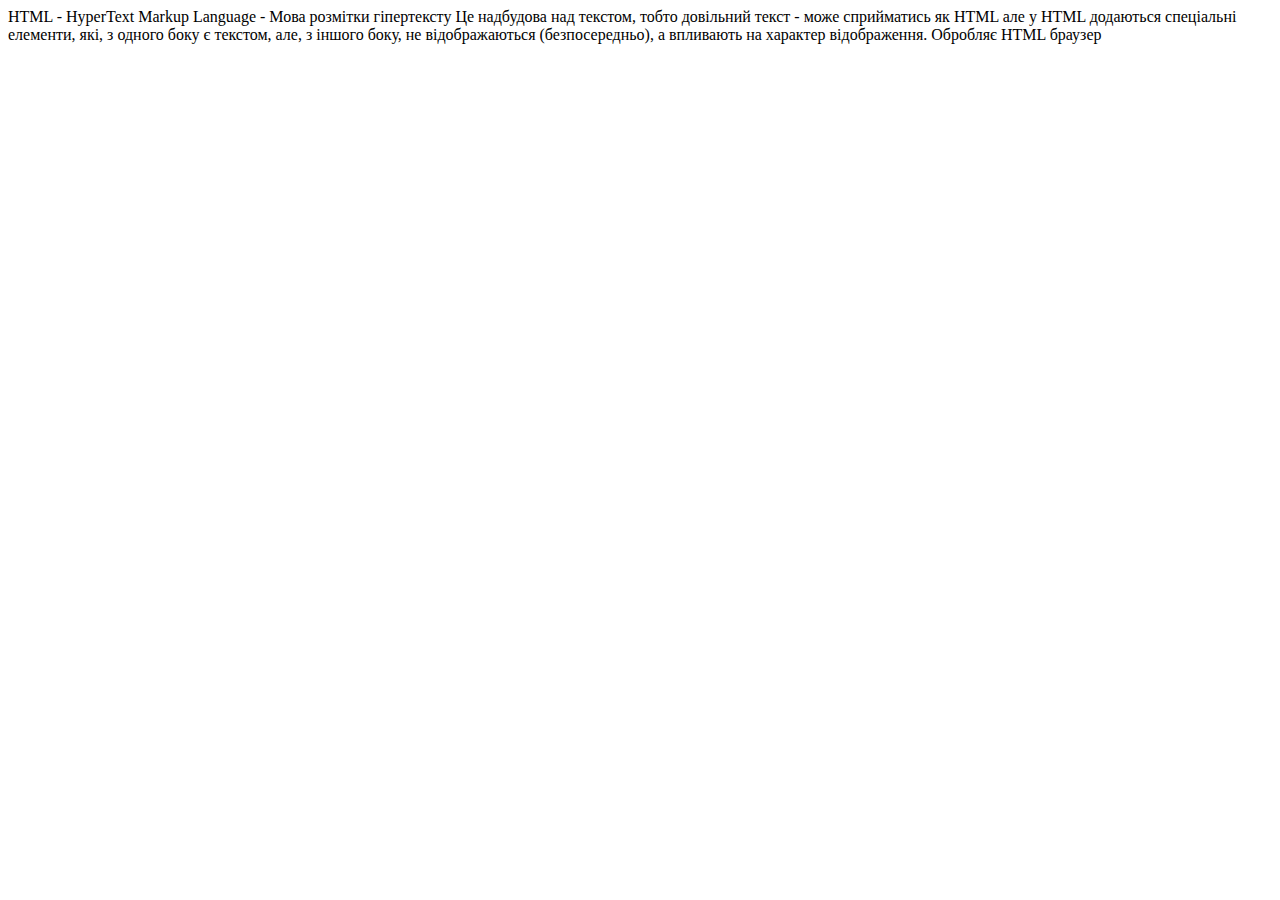
==== 01.Intro/index.html @ 6ba1ce6d "Initial commit" ====
<!DOCTYPE html>
<html lang="uk">
<head>
    <meta charset="UTF-8">
    <meta name="viewport" content="width=device-width, initial-scale=1.0">
    <title>Вступ</title>
</head>
<body>
    HTML - HyperText Markup Language - Мова розмітки гіпертексту
    Це надбудова над текстом, тобто довільний текст - може сприйматись як HTML
    але у HTML додаються спеціальні елементи, які, з одного боку є
    текстом, але, з іншого боку, не відображаються (безпосередньо), а
    впливають на характер відображення. Обробляє HTML браузер
</body>
</html>
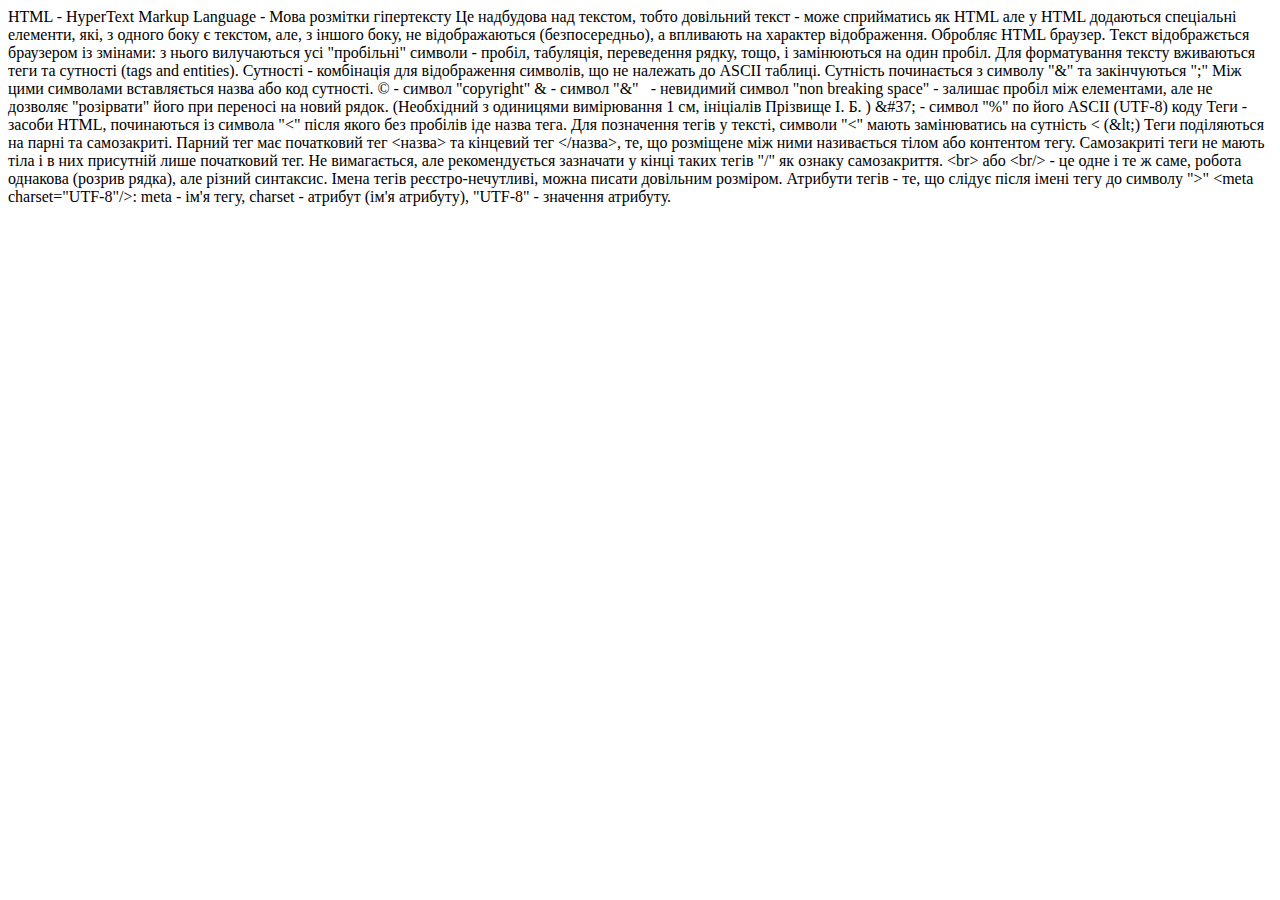
==== commit 23a160f9: "Update index.html" ====
--- a/01.Intro/index.html
+++ b/01.Intro/index.html
@@ -1,7 +1,7 @@
-<!DOCTYPE html>
+<!DOCTYPE html >
 <html lang="uk">
 <head>
-    <meta charset="UTF-8">
+    <meta charset="UTF-8"/>
     <meta name="viewport" content="width=device-width, initial-scale=1.0">
     <title>Вступ</title>
 </head>
@@ -10,6 +10,41 @@
     Це надбудова над текстом, тобто довільний текст - може сприйматись як HTML
     але у HTML додаються спеціальні елементи, які, з одного боку є
     текстом, але, з іншого боку, не відображаються (безпосередньо), а
-    впливають на характер відображення. Обробляє HTML браузер
+    впливають на характер відображення. Обробляє HTML браузер.
+                                         
+    Текст відображється браузером із змінами: з нього вилучаються
+    усі "пробільні" символи - пробіл, табуляція, переведення рядку,
+    тощо, і замінюються на один пробіл.
+
+    Для форматування тексту вживаються теги та сутності 
+    (tags and entities). Сутності - комбінація для відображення
+    символів, що не належать до ASCII таблиці. Сутність починається
+    з символу "&" та закінчуються ";" Між цими символами вставляється
+    назва або код сутності.
+    &copy; - символ "copyright"
+    &amp; - символ "&"
+    &nbsp; - невидимий символ "non breaking space" - залишає пробіл
+    між елементами, але не дозволяє "розірвати" його при переносі
+    на новий рядок. (Необхідний з одиницями вимірювання 1&nbsp;см, 
+    ініціалів Прізвище&nbsp;І.&nbsp;Б. )
+    &amp;#37; - символ "&#37;" по його ASCII (UTF-8) коду
+
+    Теги - засоби HTML, починаються із символа "<" після якого
+    без пробілів іде назва тега. Для позначення тегів у тексті,
+    символи "<" мають замінюватись на сутність &lt; (&amp;lt;)
+
+    Теги поділяються на парні та самозакриті. Парний тег має 
+    початковий тег &lt;назва> та кінцевий тег &lt;/назва>, те,
+    що розміщене між ними називається тілом або контентом тегу.
+
+    Самозакриті теги не мають тіла і в них присутній лише початковий
+    тег. Не вимагається, але рекомендується зазначати у кінці таких
+    тегів "/" як ознаку самозакриття. &lt;br> або &lt;br/> - це 
+    одне і те ж саме, робота однакова (розрив рядка), але різний синтаксис.
+    Імена тегів реєстро-нечутливі, можна писати довільним розміром. 
+
+    Атрибути тегів - те, що слідує після імені тегу до символу ">"
+    &lt;meta charset="UTF-8"/>: meta - ім'я тегу, charset - атрибут 
+    (ім'я атрибуту), "UTF-8" - значення атрибуту. 
 </body>
 </html>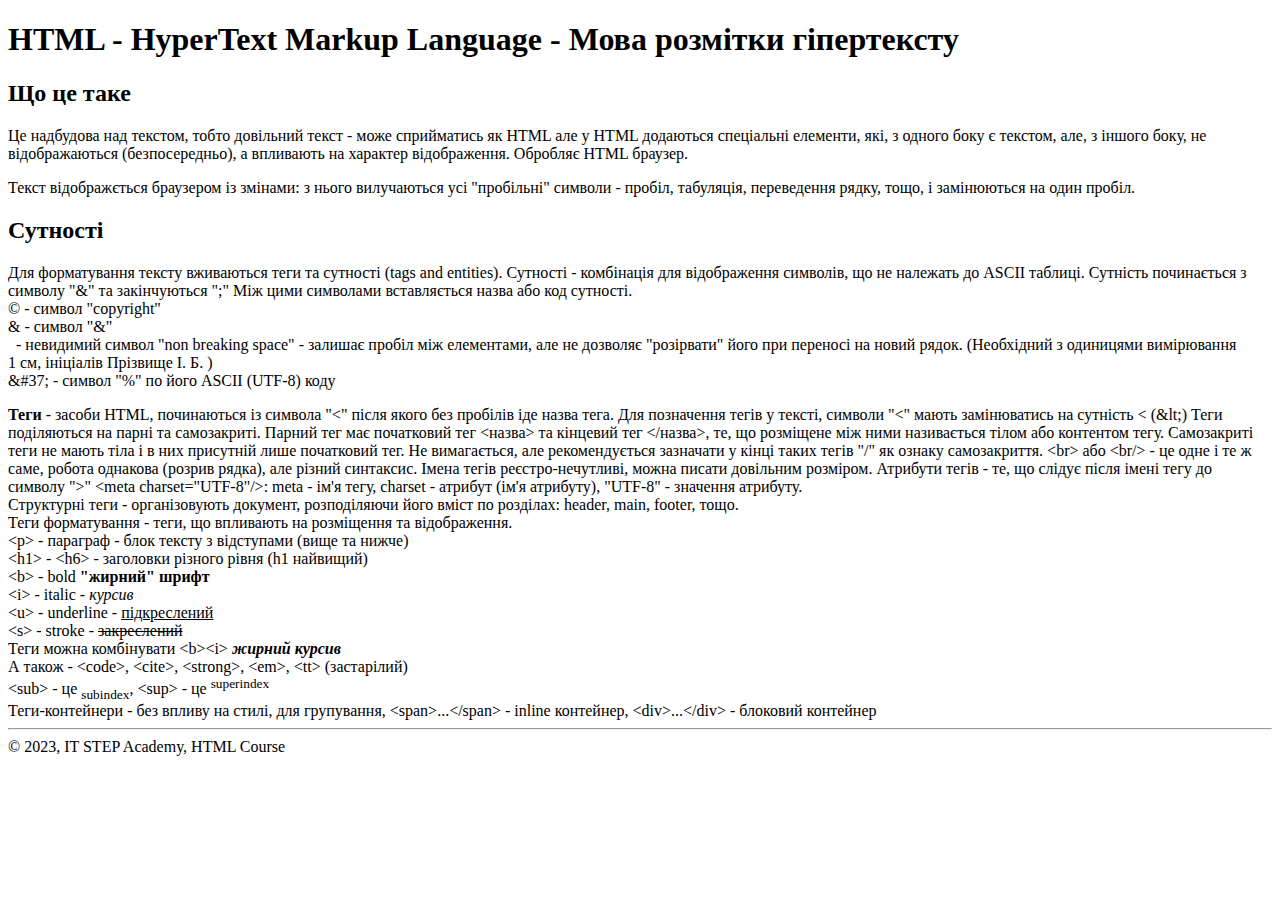
==== commit f61c9585: "intro-2" ====
--- a/01.Intro/index.html
+++ b/01.Intro/index.html
@@ -6,45 +6,90 @@
     <title>Вступ</title>
 </head>
 <body>
-    HTML - HyperText Markup Language - Мова розмітки гіпертексту
-    Це надбудова над текстом, тобто довільний текст - може сприйматись як HTML
-    але у HTML додаються спеціальні елементи, які, з одного боку є
-    текстом, але, з іншого боку, не відображаються (безпосередньо), а
-    впливають на характер відображення. Обробляє HTML браузер.
-                                         
-    Текст відображється браузером із змінами: з нього вилучаються
-    усі "пробільні" символи - пробіл, табуляція, переведення рядку,
-    тощо, і замінюються на один пробіл.
+    <header>
+        <h1>
+            HTML - HyperText Markup Language - Мова розмітки гіпертексту
+        </h1>
+    </header>
 
-    Для форматування тексту вживаються теги та сутності 
-    (tags and entities). Сутності - комбінація для відображення
-    символів, що не належать до ASCII таблиці. Сутність починається
-    з символу "&" та закінчуються ";" Між цими символами вставляється
-    назва або код сутності.
-    &copy; - символ "copyright"
-    &amp; - символ "&"
-    &nbsp; - невидимий символ "non breaking space" - залишає пробіл
-    між елементами, але не дозволяє "розірвати" його при переносі
-    на новий рядок. (Необхідний з одиницями вимірювання 1&nbsp;см, 
-    ініціалів Прізвище&nbsp;І.&nbsp;Б. )
-    &amp;#37; - символ "&#37;" по його ASCII (UTF-8) коду
+    <main>    
+        <section>
+            <h2>Що це таке</h2>
+            <p>
+                Це надбудова над текстом, тобто довільний текст - може сприйматись як HTML
+                але у HTML додаються спеціальні елементи, які, з одного боку є
+                текстом, але, з іншого боку, не відображаються (безпосередньо), а
+                впливають на характер відображення. Обробляє HTML браузер.
+            </p>
+            <p>
+                Текст відображється браузером із змінами: з нього вилучаються
+                усі "пробільні" символи - пробіл, табуляція, переведення рядку,
+                тощо, і замінюються на один пробіл.
+            </p>   
+        </section>
+        
+        <section>
+            <h2>Сутності</h2>
+            <p>
+                Для форматування тексту вживаються теги та сутності 
+                (tags and entities). Сутності - комбінація для відображення
+                символів, що не належать до ASCII таблиці. Сутність починається
+                з символу "&" та закінчуються ";" Між цими символами вставляється
+                назва або код сутності.<br/>
+                &copy; - символ "copyright"<br/>
+                &amp; - символ "&"<br/>
+                &nbsp; - невидимий символ "non breaking space" - залишає пробіл
+                між елементами, але не дозволяє "розірвати" його при переносі
+                на новий рядок. (Необхідний з одиницями вимірювання 1&nbsp;см, 
+                ініціалів Прізвище&nbsp;І.&nbsp;Б. )<br/>
+                &amp;#37; - символ "&#37;" по його ASCII (UTF-8) коду
+            </p>
+        </section>
+        
+        <section>
+            <b>Теги</b> - засоби HTML, починаються із символа "<" після якого
+            без пробілів іде назва тега. Для позначення тегів у тексті,
+            символи "<" мають замінюватись на сутність &lt; (&amp;lt;)
 
-    Теги - засоби HTML, починаються із символа "<" після якого
-    без пробілів іде назва тега. Для позначення тегів у тексті,
-    символи "<" мають замінюватись на сутність &lt; (&amp;lt;)
+            Теги поділяються на парні та самозакриті. Парний тег має 
+            початковий тег &lt;назва> та кінцевий тег &lt;/назва>, те,
+            що розміщене між ними називається тілом або контентом тегу.
 
-    Теги поділяються на парні та самозакриті. Парний тег має 
-    початковий тег &lt;назва> та кінцевий тег &lt;/назва>, те,
-    що розміщене між ними називається тілом або контентом тегу.
+            Самозакриті теги не мають тіла і в них присутній лише початковий
+            тег. Не вимагається, але рекомендується зазначати у кінці таких
+            тегів "/" як ознаку самозакриття. &lt;br> або &lt;br/> - це 
+            одне і те ж саме, робота однакова (розрив рядка), але різний синтаксис.
+            Імена тегів реєстро-нечутливі, можна писати довільним розміром. 
 
-    Самозакриті теги не мають тіла і в них присутній лише початковий
-    тег. Не вимагається, але рекомендується зазначати у кінці таких
-    тегів "/" як ознаку самозакриття. &lt;br> або &lt;br/> - це 
-    одне і те ж саме, робота однакова (розрив рядка), але різний синтаксис.
-    Імена тегів реєстро-нечутливі, можна писати довільним розміром. 
+            Атрибути тегів - те, що слідує після імені тегу до символу ">"
+            &lt;meta charset="UTF-8"/>: meta - ім'я тегу, charset - атрибут 
+            (ім'я атрибуту), "UTF-8" - значення атрибуту. 
+        </section>
 
-    Атрибути тегів - те, що слідує після імені тегу до символу ">"
-    &lt;meta charset="UTF-8"/>: meta - ім'я тегу, charset - атрибут 
-    (ім'я атрибуту), "UTF-8" - значення атрибуту. 
+        <section>
+            Структурні теги - організовують документ, розподіляючи його 
+            вміст по розділах: header, main, footer, тощо.<br/>
+            Теги форматування - теги, що впливають на розміщення та
+            відображення. <br/>
+            &lt;p> - параграф - блок тексту з відступами (вище та нижче)<br/>
+            &lt;h1> - &lt;h6> - заголовки різного рівня (h1 найвищий)<br/>
+            &lt;b> - bold <b>"жирний" шрифт</b><br/>
+            &lt;i> - italic - <i>курсив</i><br/>
+            &lt;u> - underline - <u>підкреслений</u><br/>
+            &lt;s> - stroke - <s>закреслений</s><br/>
+            Теги можна комбінувати &lt;b>&lt;i> <b><i>жирний курсив</i></b><br/>
+            А також - &lt;code>, &lt;cite>, &lt;strong>, &lt;em>, &lt;tt> (застарілий)<br/>
+            &lt;sub> - це <sub>subindex</sub>,
+            &lt;sup> - це <sup>superindex</sup><br/>
+            Теги-контейнери - без впливу на стилі, для групування,
+            &lt;span>...&lt;/span> - inline контейнер, 
+            &lt;div>...&lt;/div> - блоковий контейнер
+        </section>
+    </main>
+
+    <footer>
+        <hr/><!-- тег - Горизонтальна риска, а Це коментар, не відображається -->
+        &copy; 2023, IT STEP Academy, HTML Course
+    </footer>
 </body>
 </html>